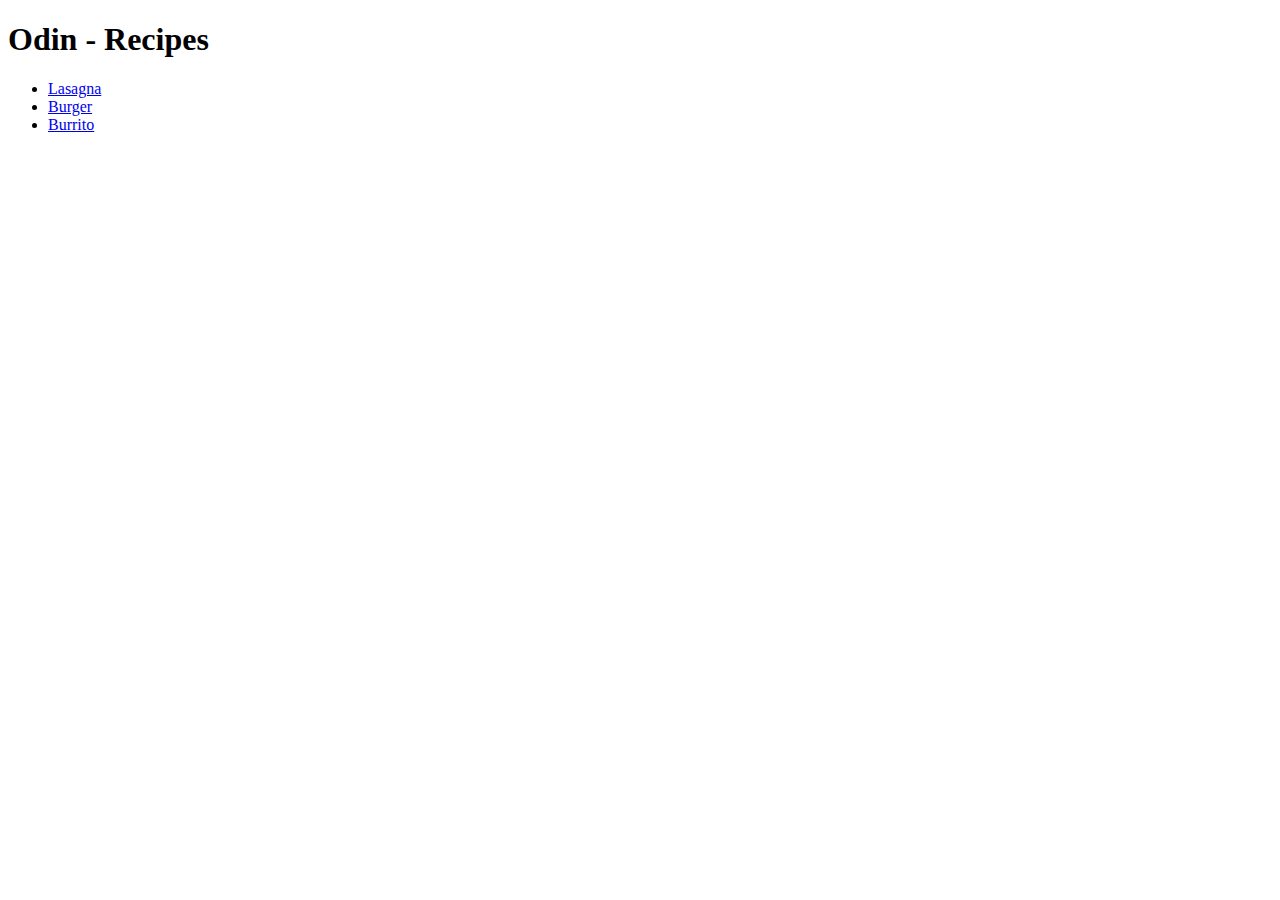
==== index.html @ 5330b306 "create index html" ====
<!DOCTYPE html>
<htm lang="en">
  
  <head>
    <meta charset="utf-8">
    <title>odin-recipes</title>
  </head>

  <body>
    <h1>Odin - Recipes</h1>
    <ul>
      <li>
        <a href="recipes/lasagna.html">Lasagna</a>
      </li>
      <li>
        <a href="recipes/burger.html">Burger</a>
      </li>
      <li>
        <a href="recipes/burrito.html">Burrito</a>
      </li>
    </ul>
  </body>
</htm>
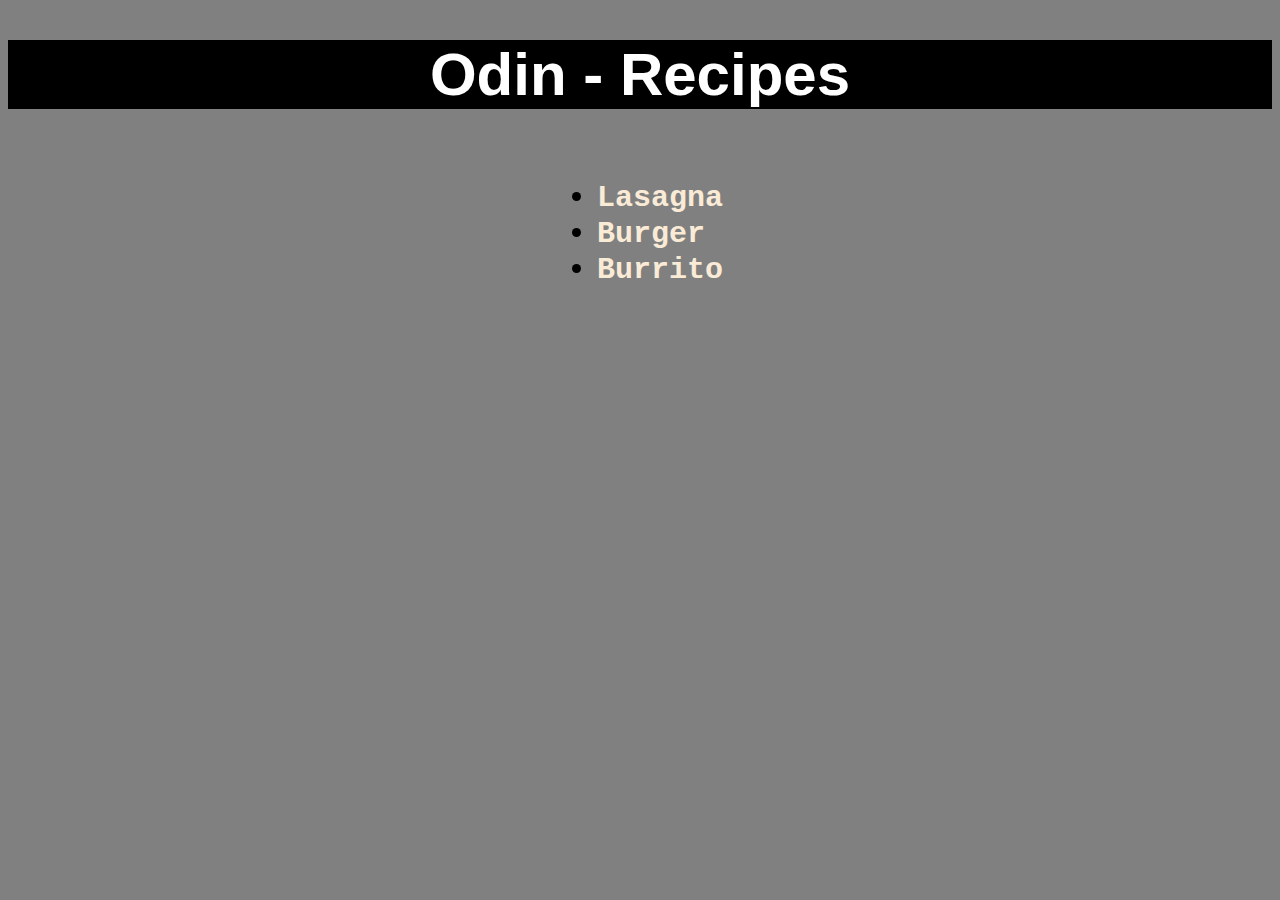
==== commit 1d2ebcb3: "put some style to skeleton html page" ====
--- a/index.html
+++ b/index.html
@@ -4,20 +4,23 @@
   <head>
     <meta charset="utf-8">
     <title>odin-recipes</title>
+    <link rel="stylesheet" href="style.css">
   </head>
 
   <body>
-    <h1>Odin - Recipes</h1>
-    <ul>
-      <li>
-        <a href="recipes/lasagna.html">Lasagna</a>
-      </li>
-      <li>
-        <a href="recipes/burger.html">Burger</a>
-      </li>
-      <li>
-        <a href="recipes/burrito.html">Burrito</a>
-      </li>
-    </ul>
+      <h1>Odin - Recipes</h1>
+      <div class ="ulist">
+        <ul>
+          <li>
+            <a href="recipes/lasagna.html">Lasagna</a>
+          </li>
+          <li>
+            <a href="recipes/burger.html">Burger</a>
+          </li>
+          <li>
+            <a href="recipes/burrito.html">Burrito</a>
+        </li>
+      </ul>
+      </div>
   </body>
 </htm>
--- a/style.css
+++ b/style.css
@@ -0,0 +1,31 @@
+body{
+  background-color:grey;
+  font-family:Verdana, Geneva, Tahoma, sans-serif;
+}
+
+h1{
+  text-align: center;
+  background-color:black;
+  color:white;
+  font-weight:bold;
+  font-size: 60px;
+  font-family: 'Segoe UI', Tahoma, Geneva, Verdana, sans-serif;
+}
+
+div.ulist{
+  text-align: center;
+  font-size: 30px;
+  
+}
+
+ul{
+  display: inline-block;
+  text-align: left;
+}
+
+a{
+  text-decoration: none;
+  color: antiquewhite;
+  font-weight: bold;
+  font-family: 'Courier New', Courier, monospace;
+}
